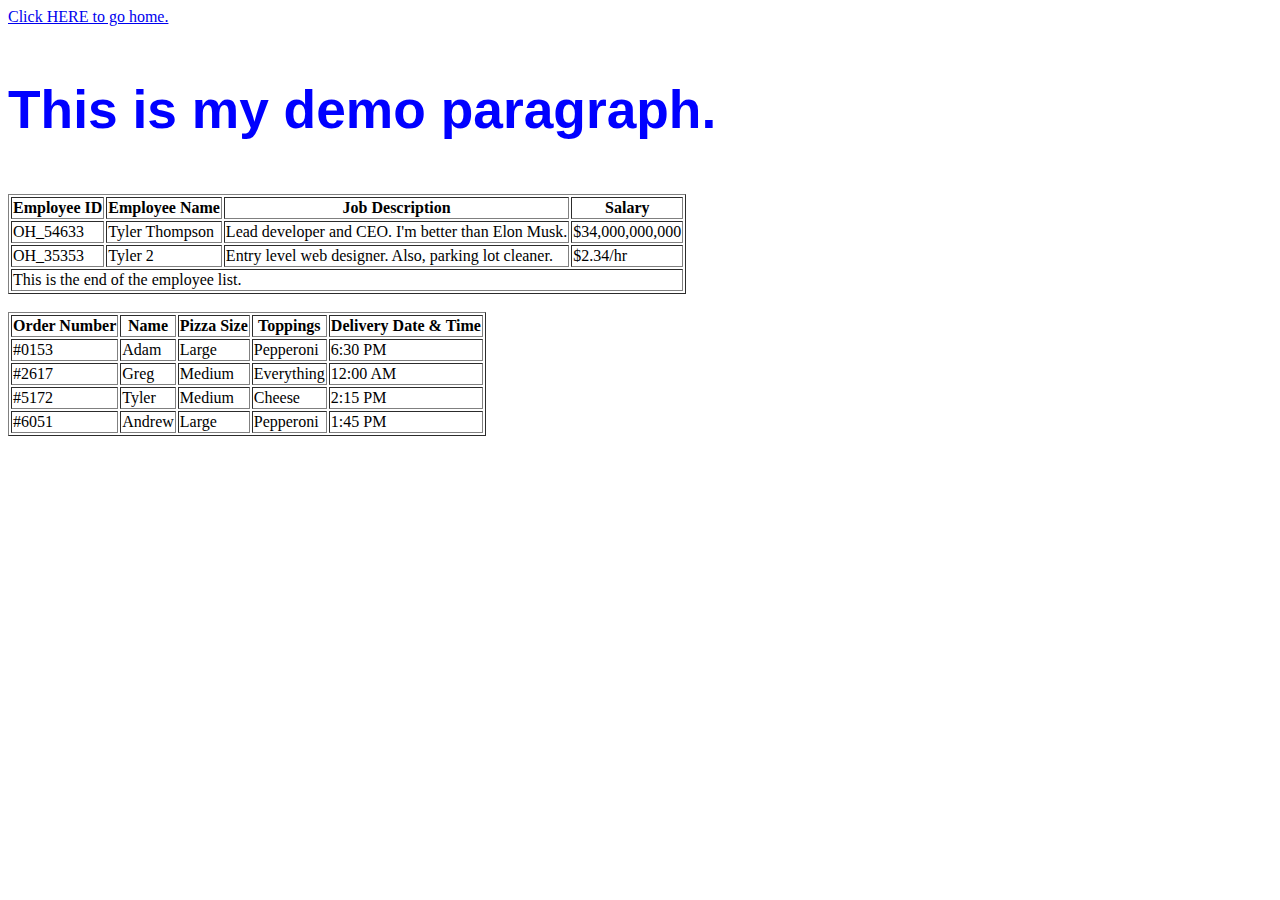
==== demo.html @ 135f3591 "Update" ====
<html>
    <head>
        <title>Demo</title>
    </head>
    <body>
        <a href="index.html">Click HERE to go home.</a>
        <br>
        <p style = "color:blue; font-size: 40pt; font-family: -apple-system, BlinkMacSystemFont, 'Segoe UI', Roboto, Oxygen, Ubuntu, Cantarell, 'Open Sans', 'Helvetica Neue', sans-serif; font-weight: bold;">This is my demo paragraph.</p>
        
        <table border = "1">
            <tr>
                <th>Employee ID</th>
                <th>Employee Name</th>
                <th>Job Description</th>
                <th>Salary</th>
            </tr>
            <tr>
                <td>OH_54633</td>
                <td>Tyler Thompson</td>
                <td>Lead developer and CEO. I'm better than Elon Musk.</td>
                <td>$34,000,000,000</td>
            </tr>
            <tr>
                <td>OH_35353</td>
                <td>Tyler 2</td>
                <td>Entry level web designer. Also, parking lot cleaner.</td>
                <td>$2.34/hr</td>
            </tr>
            <tr>
                <td colspan = "4"">This is the end of the employee list.</td>
            </tr>
            
        </table>
        <br>
        <table border = "1">
            <tr>
                <th>Order Number</th>
                <th>Name</th>
                <th>Pizza Size</th>
                <th>Toppings</th>
                <th>Delivery Date & Time</th>
            </tr>

            <tr>
                <td>#0153</td>
                <td>Adam</td>
                <td>Large</td>
                <td>Pepperoni</td>
                <td>6:30 PM</td>
            </tr>
            <tr>
                <td>#2617</td>
                <td>Greg</td>
                <td>Medium</td>
                <td>Everything</td>
                <td>12:00 AM</td>
            </tr>
            <tr>
                <td>#5172</td>
                <td>Tyler</td>
                <td>Medium</td>
                <td>Cheese</td>
                <td>2:15 PM</td>
            </tr>
            <tr>
                <td>#6051</td>
                <td>Andrew</td>
                <td>Large</td>
                <td>Pepperoni</td>
                <td>1:45 PM</td>
            </tr>
        </table>
    </body>
</html>
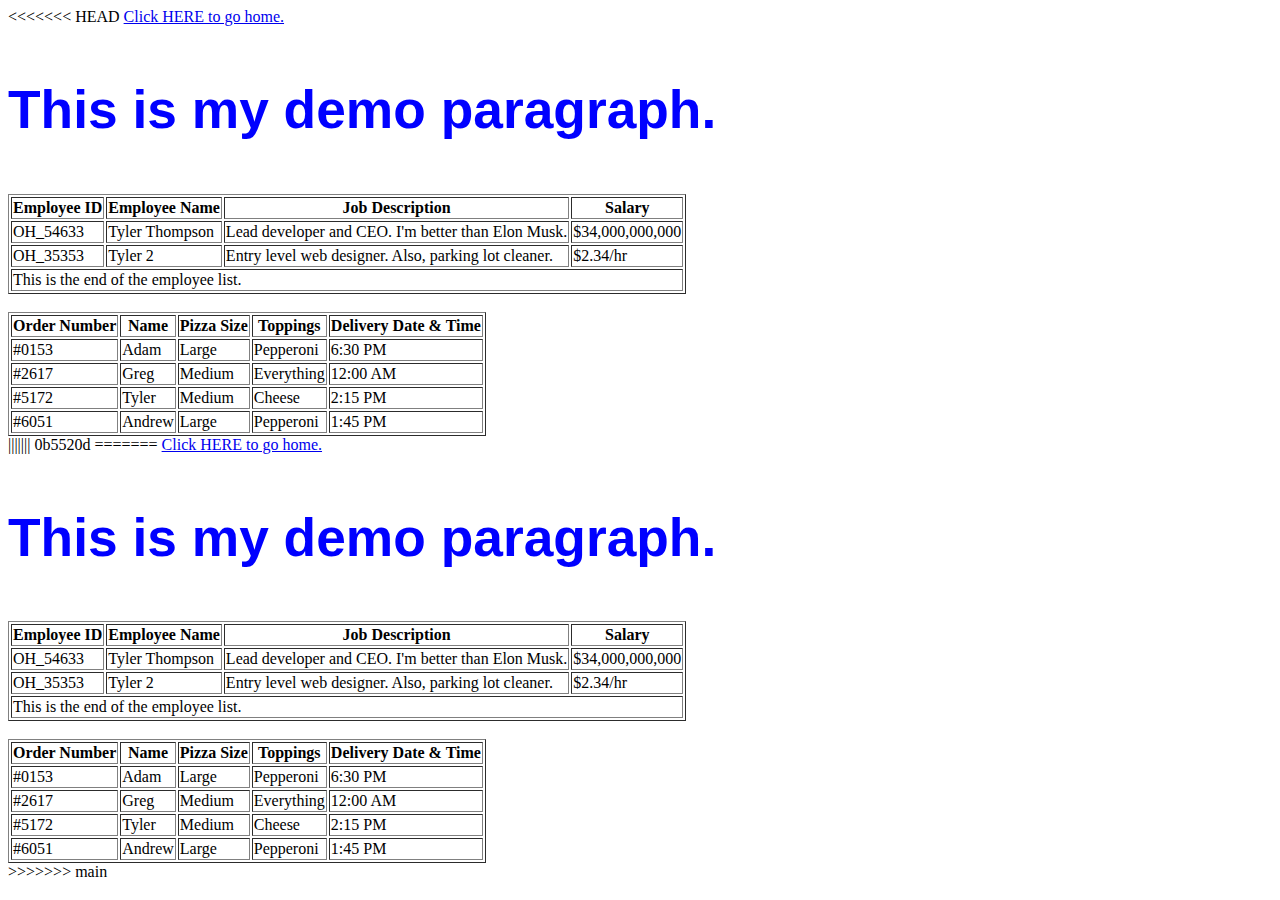
==== commit 30ce9a44: "Updates" ====
--- a/demo.html
+++ b/demo.html
@@ -1,3 +1,80 @@
+<<<<<<< HEAD
+<html>
+    <head>
+        <title>Demo</title>
+    </head>
+    <body>
+        <a href="index.html">Click HERE to go home.</a>
+        <br>
+        <p style = "color:blue; font-size: 40pt; font-family: -apple-system, BlinkMacSystemFont, 'Segoe UI', Roboto, Oxygen, Ubuntu, Cantarell, 'Open Sans', 'Helvetica Neue', sans-serif; font-weight: bold;">This is my demo paragraph.</p>
+
+        <table border = "1">
+            <tr>
+                <th>Employee ID</th>
+                <th>Employee Name</th>
+                <th>Job Description</th>
+                <th>Salary</th>
+            </tr>
+            <tr>
+                <td>OH_54633</td>
+                <td>Tyler Thompson</td>
+                <td>Lead developer and CEO. I'm better than Elon Musk.</td>
+                <td>$34,000,000,000</td>
+            </tr>
+            <tr>
+                <td>OH_35353</td>
+                <td>Tyler 2</td>
+                <td>Entry level web designer. Also, parking lot cleaner.</td>
+                <td>$2.34/hr</td>
+            </tr>
+            <tr>
+                <td colspan = "4"">This is the end of the employee list.</td>
+            </tr>
+            
+        </table>
+        <br>
+        <table border = "1">
+            <tr>
+                <th>Order Number</th>
+                <th>Name</th>
+                <th>Pizza Size</th>
+                <th>Toppings</th>
+                <th>Delivery Date & Time</th>
+            </tr>
+
+            <tr>
+                <td>#0153</td>
+                <td>Adam</td>
+                <td>Large</td>
+                <td>Pepperoni</td>
+                <td>6:30 PM</td>
+            </tr>
+            <tr>
+                <td>#2617</td>
+                <td>Greg</td>
+                <td>Medium</td>
+                <td>Everything</td>
+                <td>12:00 AM</td>
+            </tr>
+            <tr>
+                <td>#5172</td>
+                <td>Tyler</td>
+                <td>Medium</td>
+                <td>Cheese</td>
+                <td>2:15 PM</td>
+            </tr>
+            <tr>
+                <td>#6051</td>
+                <td>Andrew</td>
+                <td>Large</td>
+                <td>Pepperoni</td>
+                <td>1:45 PM</td>
+            </tr>
+        </table>
+    </body>
+</html>
+||||||| 0b5520d
+=======
 <html>
     <head>
         <title>Demo</title>
@@ -71,4 +148,5 @@
             </tr>
         </table>
     </body>
-</html>+</html>
+>>>>>>> main
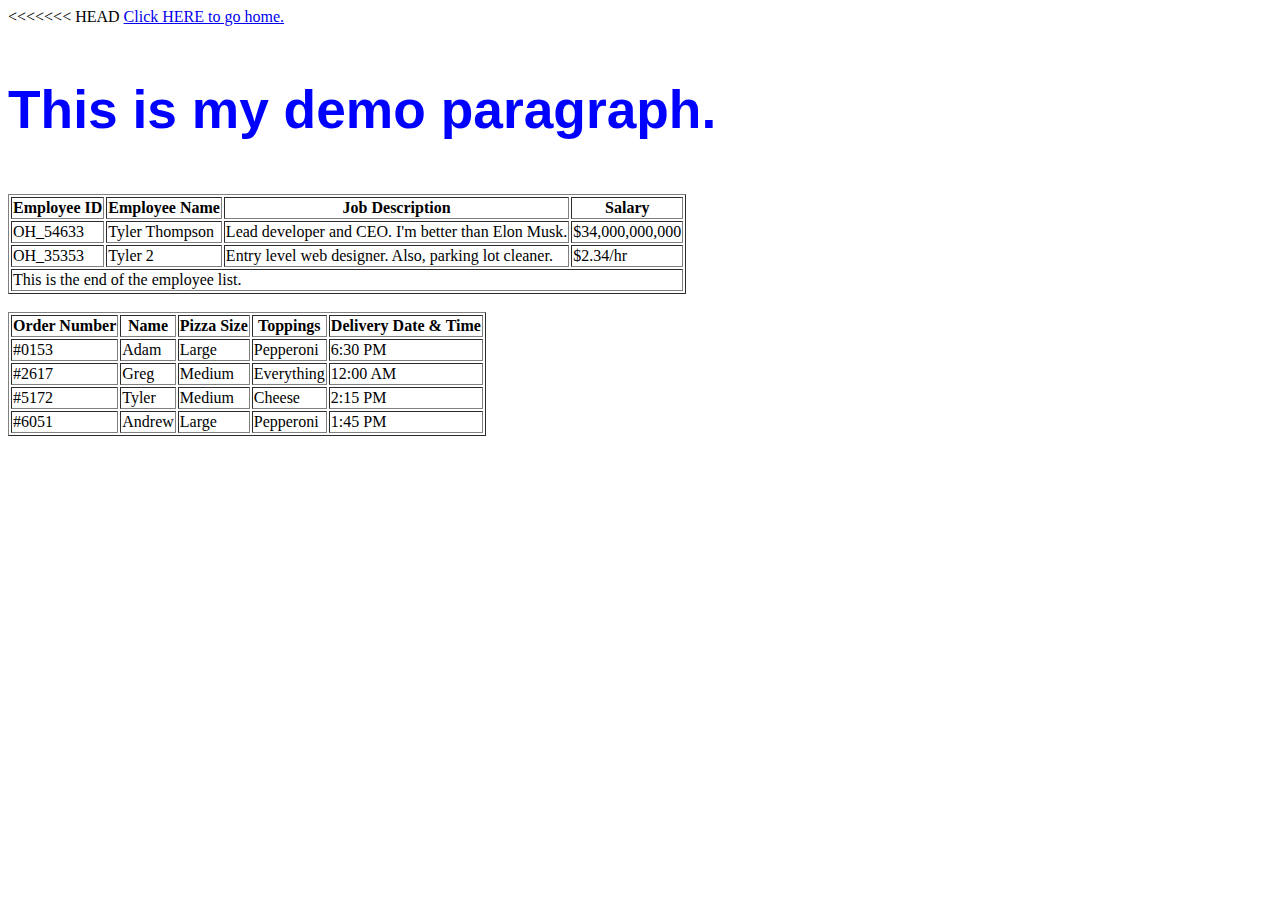
==== commit e6a295a6: "Test" ====
--- a/demo.html
+++ b/demo.html
@@ -72,81 +72,4 @@
             </tr>
         </table>
     </body>
-</html>
-||||||| 0b5520d
-=======
-<html>
-    <head>
-        <title>Demo</title>
-    </head>
-    <body>
-        <a href="index.html">Click HERE to go home.</a>
-        <br>
-        <p style = "color:blue; font-size: 40pt; font-family: -apple-system, BlinkMacSystemFont, 'Segoe UI', Roboto, Oxygen, Ubuntu, Cantarell, 'Open Sans', 'Helvetica Neue', sans-serif; font-weight: bold;">This is my demo paragraph.</p>
-        
-        <table border = "1">
-            <tr>
-                <th>Employee ID</th>
-                <th>Employee Name</th>
-                <th>Job Description</th>
-                <th>Salary</th>
-            </tr>
-            <tr>
-                <td>OH_54633</td>
-                <td>Tyler Thompson</td>
-                <td>Lead developer and CEO. I'm better than Elon Musk.</td>
-                <td>$34,000,000,000</td>
-            </tr>
-            <tr>
-                <td>OH_35353</td>
-                <td>Tyler 2</td>
-                <td>Entry level web designer. Also, parking lot cleaner.</td>
-                <td>$2.34/hr</td>
-            </tr>
-            <tr>
-                <td colspan = "4"">This is the end of the employee list.</td>
-            </tr>
-            
-        </table>
-        <br>
-        <table border = "1">
-            <tr>
-                <th>Order Number</th>
-                <th>Name</th>
-                <th>Pizza Size</th>
-                <th>Toppings</th>
-                <th>Delivery Date & Time</th>
-            </tr>
-
-            <tr>
-                <td>#0153</td>
-                <td>Adam</td>
-                <td>Large</td>
-                <td>Pepperoni</td>
-                <td>6:30 PM</td>
-            </tr>
-            <tr>
-                <td>#2617</td>
-                <td>Greg</td>
-                <td>Medium</td>
-                <td>Everything</td>
-                <td>12:00 AM</td>
-            </tr>
-            <tr>
-                <td>#5172</td>
-                <td>Tyler</td>
-                <td>Medium</td>
-                <td>Cheese</td>
-                <td>2:15 PM</td>
-            </tr>
-            <tr>
-                <td>#6051</td>
-                <td>Andrew</td>
-                <td>Large</td>
-                <td>Pepperoni</td>
-                <td>1:45 PM</td>
-            </tr>
-        </table>
-    </body>
-</html>
->>>>>>> main
+</html>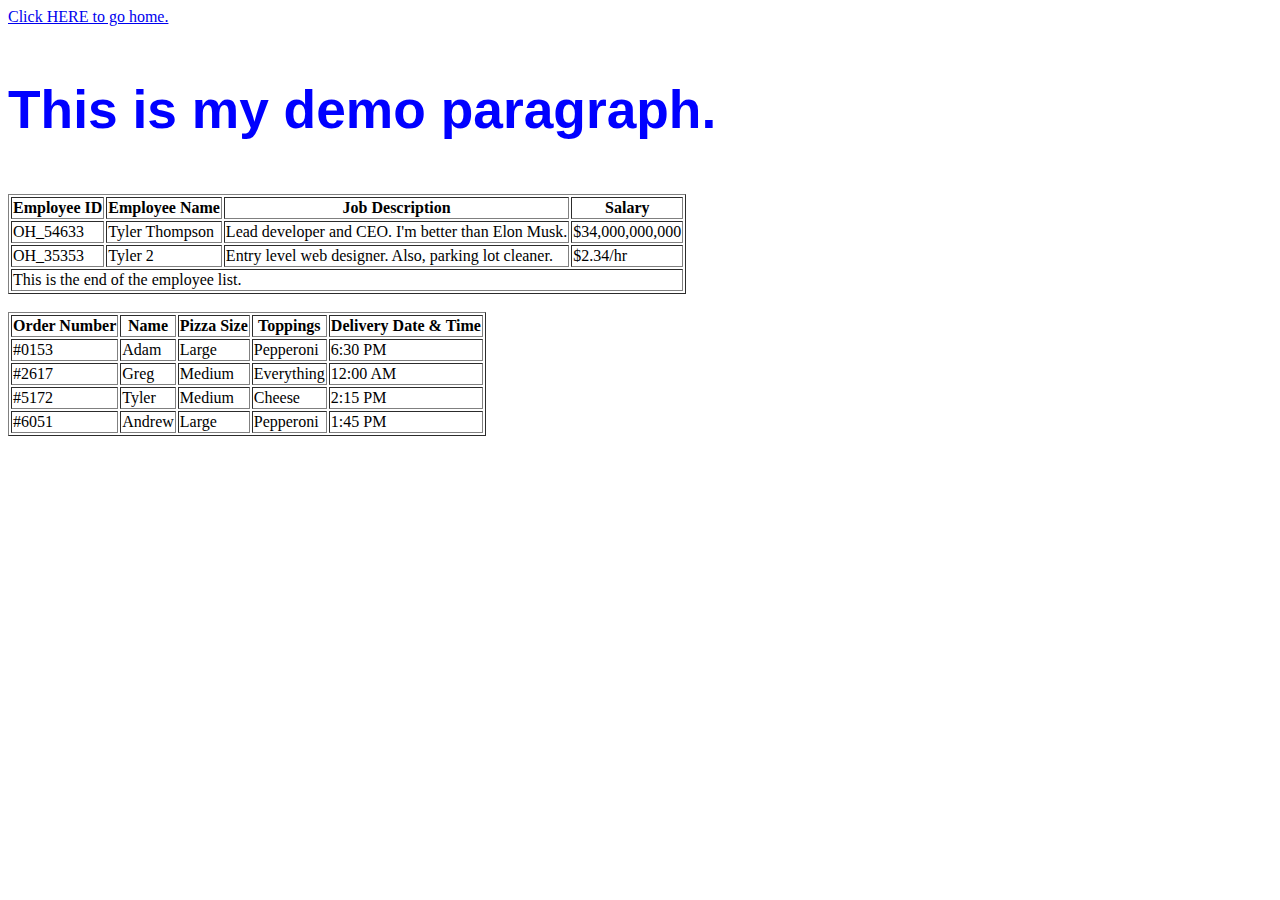
==== commit 40cd1d46: "Test" ====
--- a/demo.html
+++ b/demo.html
@@ -1,4 +1,3 @@
-<<<<<<< HEAD
 <html>
     <head>
         <title>Demo</title>
